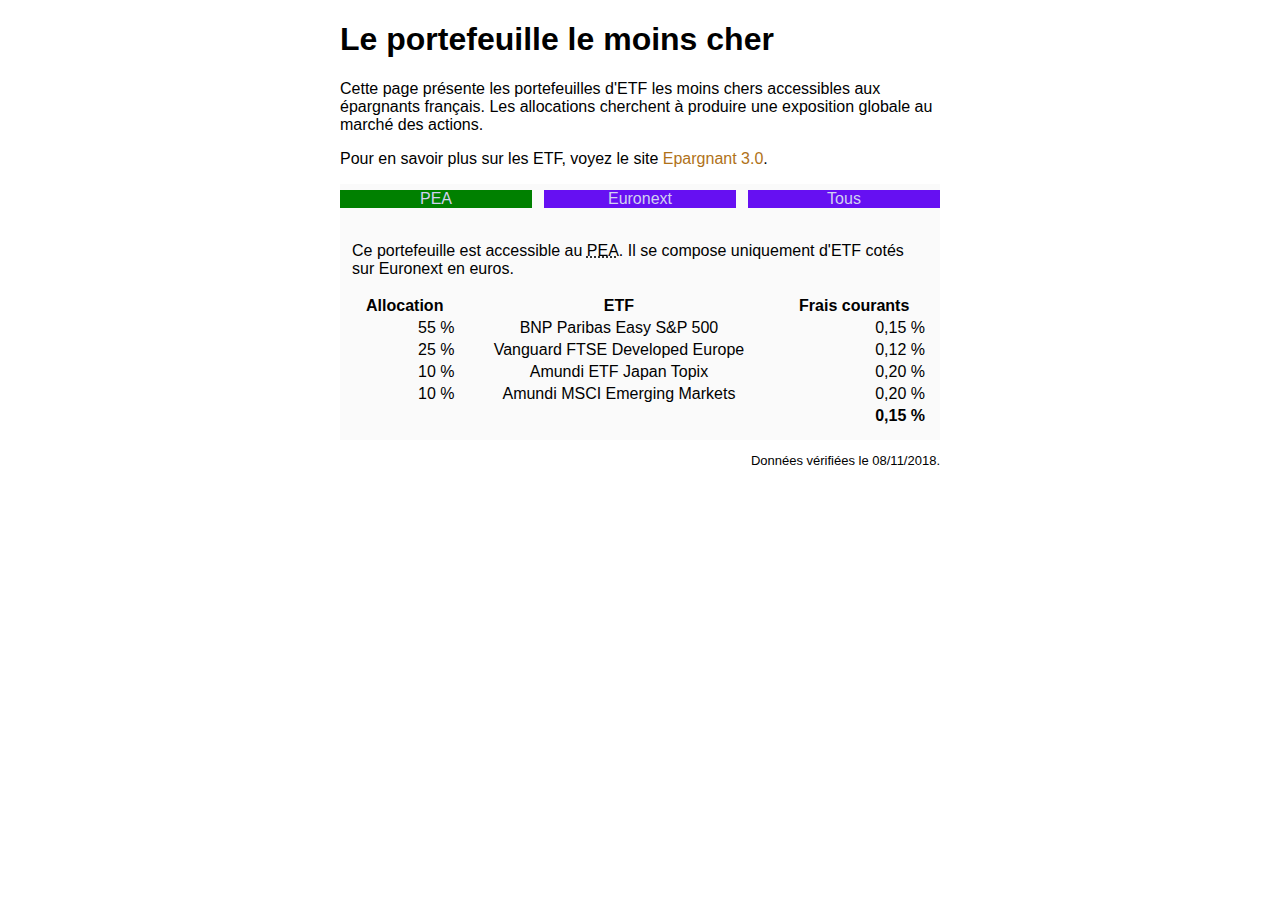
==== index.html @ dffe3c99 "premier commit" ====
<!doctype html>

<html lang="fr">
<head>
  <meta charset="utf-8">

  <title>Le portefeuille le moins cher</title>
  <meta name="description" content="Le portefeuille d'ETF le mois cher accessible aux épargnants français.">

  <link rel="stylesheet" href="style.css">

</head>

<body>

	<header>
		<h1>Le portefeuille le moins cher</h1>
		<p>Cette page présente les portefeuilles d'ETF les moins chers accessibles aux épargnants
		français. Les allocations cherchent à produire une exposition globale au marché des actions.</p>
		<p>Pour en savoir plus sur les ETF, voyez le site <a href="http://epargnant30.fr/" class="marron">Epargnant 3.0</a>.</p>
	</header>

	<nav class="Aligner">
	  <div class="Aligner-item Aligner-item--top Aligner-item--left"><a href="#pea" id="linkpea">PEA</a></div>
	  <div class="Aligner-item Aligner-item--top"><a href="#euronext" id="linkeuronext">Euronext</a></div>
	  <div class="Aligner-item Aligner-item--top Aligner-item--right"><a href="#mifid2" id="linkmifid2">Tous</a></div>
	</nav>

	<article id="pea">
		<p>Ce portefeuille est accessible au <abbr title="Plan d'Epargne en Actions" lang="fr">PEA</abbr>.
		Il se compose uniquement d'ETF cotés sur Euronext en euros.</p>
		<table>
			<thead>
				<tr>
					<th>Allocation</th>
					<th>ETF</th>
					<th>Frais courants</th>
				</tr>
			</thead>
			<tbody>
				<tr>
					<td class="chiffre">55 %</td>
					<td class="texte">BNP Paribas Easy S&P 500</td>
					<td class="chiffre">0,15 %</td>
				</tr>
				<tr>
					<td class="chiffre">25 %</td>
					<td class="texte">Vanguard FTSE Developed Europe</td>
					<td class="chiffre">0,12 %</td>
				</tr>
				<tr>
					<td class="chiffre">10 %</td>
					<td class="texte">Amundi ETF Japan Topix</td>
					<td class="chiffre">0,20 %</td>
				</tr>
				<tr>
					<td class="chiffre">10 %</td>
					<td class="texte">Amundi MSCI Emerging Markets</td>
					<td class="chiffre">0,20 %</td>
				</tr>
			</tbody>
			<tfoot>
				<tr>
					<td></td>
					<td></td>
					<td class="chiffre">0,15 %</td>
				</tr>
			</tfoot>
		</table>
	</article>

	<article id="euronext">
		<p>Ce portefeuille est composé uniquement d'ETF cotés sur Euronext en euros, pour limiter
		les frais d'acquisition.</p>
		<table>
			<thead>
				<tr>
					<th>Allocation</th>
					<th>ETF</th>
					<th>Frais courants</th>
				</tr>
			</thead>
			<tbody>
				<tr>
					<td class="chiffre">55 %</td>
					<td class="texte">Lyxor Core Morningstar US Equity</td>
					<td class="chiffre">0,04 %</td>
				</tr>
				<tr>
					<td class="chiffre">25 %</td>
					<td class="texte">Lyxor Core Stoxx Europe 600</td>
					<td class="chiffre">0,07 %</td>
				</tr>
				<tr>
					<td class="chiffre">10 %</td>
					<td class="texte">Lyxor Core MSCI Japan</td>
					<td class="chiffre">0,12 %</td>
				</tr>
				<tr>
					<td class="chiffre">10 %</td>
					<td class="texte">iShares Core MSCI Emerging Markets IMI</td>
					<td class="chiffre">0,18 %</td>
				</tr>
			</tbody>
			<tfoot>
				<tr>
					<td></td>
					<td></td>
					<td class="chiffre">0,07 %</td>
				</tr>
			</tfoot>
		</table>
	</article>

	<article id="mifid2">
		<p>Ce portefeuille est le moins cher accessible aux épargnants français, dans le respect
		de la réglementation <abbr title="Markets in Financial Instruments Directive" lang="fr">MIFID</abbr> II.
		Il ne s'impose aucune contrainte concernant les places financières et les monnaies.</p>
		<table>
			<thead>
				<tr>
					<th>Allocation</th>
					<th>ETF</th>
					<th>Frais courants</th>
				</tr>
			</thead>
			<tbody>
				<tr>
					<td class="chiffre">55 %</td>
					<td class="texte">Lyxor Core Morningstar US Equity</td>
					<td class="chiffre">0,04 %</td>
				</tr>
				<tr>
					<td class="chiffre">25 %</td>
					<td class="texte">Lyxor Core Stoxx Europe 600</td>
					<td class="chiffre">0,07 %</td>
				</tr>
				<tr>
					<td class="chiffre">10 %</td>
					<td class="texte">Xtrackers Nikkei 225</td>
					<td class="chiffre">0,09 %</td>
				</tr>
				<tr>
					<td class="chiffre">10 %</td>
					<td class="texte">iShares Core MSCI Emerging Markets IMI</td>
					<td class="chiffre">0,18 %</td>
				</tr>
			</tbody>
			<tfoot>
				<tr>
					<td></td>
					<td></td>
					<td class="chiffre">0,07 %</td>
				</tr>
			</tfoot>
		</table>
	</article>
	
	<footer>
		<p>Données vérifiées le 08/11/2018.</p>
	</footer>

	<script src="jquery-3.3.1.min.js"></script>
	<script>
		$( document ).ready(function() {
			$("#linkpea").parent().css("background-color","green");
			$("#euronext").hide();
			$("#mifid2").hide();
		});
		
		$( "#linkpea" ).parent().click(function( event ) {
			$("#pea").show();
			$("#linkpea").parent().css("background-color","green");
			$("#euronext").hide();
			$("#linkeuronext").parent().css("background-color","#6610f2");
			$("#mifid2").hide();
			$("#linkmifid2").parent().css("background-color","#6610f2");
		});
		
		$( "#linkeuronext" ).parent().click(function( event ) {
			$("#pea").hide();
			$("#linkpea").parent().css("background-color","#6610f2");
			$("#euronext").show();
			$("#linkeuronext").parent().css("background-color","green");
			$("#mifid2").hide();
			$("#linkmifid2").parent().css("background-color","#6610f2");
		});
		
		$( "#linkmifid2" ).parent().click(function( event ) {
			$("#pea").hide();
			$("#linkpea").parent().css("background-color","#6610f2");
			$("#euronext").hide();
			$("#linkeuronext").parent().css("background-color","#6610f2");
			$("#mifid2").show();
			$("#linkmifid2").parent().css("background-color","green");
		});
    </script>
</body>
</html>
---- style.css ----
.Aligner {
  display: flex;
  align-items: center;
  justify-content: center;
  background-color:rgb(250,250,250);
}

.Aligner-item {
  flex: 1;
  text-align:center;
  background-color: #6610f2;
  margin: 1%;
}

.Aligner-item--left {
  margin-left:0;
}

.Aligner-item--right {
  margin-right:0;
}

html:{
	width:100%;
	
}

body{
	max-width: 600px;
	margin:    0 auto;
	font-family: -apple-system, BlinkMacSystemFont, "Segoe UI", Roboto, Oxygen-Sans, Ubuntu, Cantarell, "Helvetica Neue", sans-serif, "Apple Color Emoji", "Segoe UI Emoji", "Segoe UI Symbol", "Noto Color Emoji";
}

a{
	text-decoration: none;
	color: #d1d1f0;
}

.marron{
	color: rgb(176,114,25);
}

footer{
	clear:both;
	text-align:right;
	font-size: small;	
}

table{
	width:100%
}

.texte{
	text-align:center;
}

.chiffre{
	text-align:right;
}

article{
	background-color:rgb(250,250,250);
	margin:0;
	padding:2%;
}

tfoot{
	font-weight: bold;
}
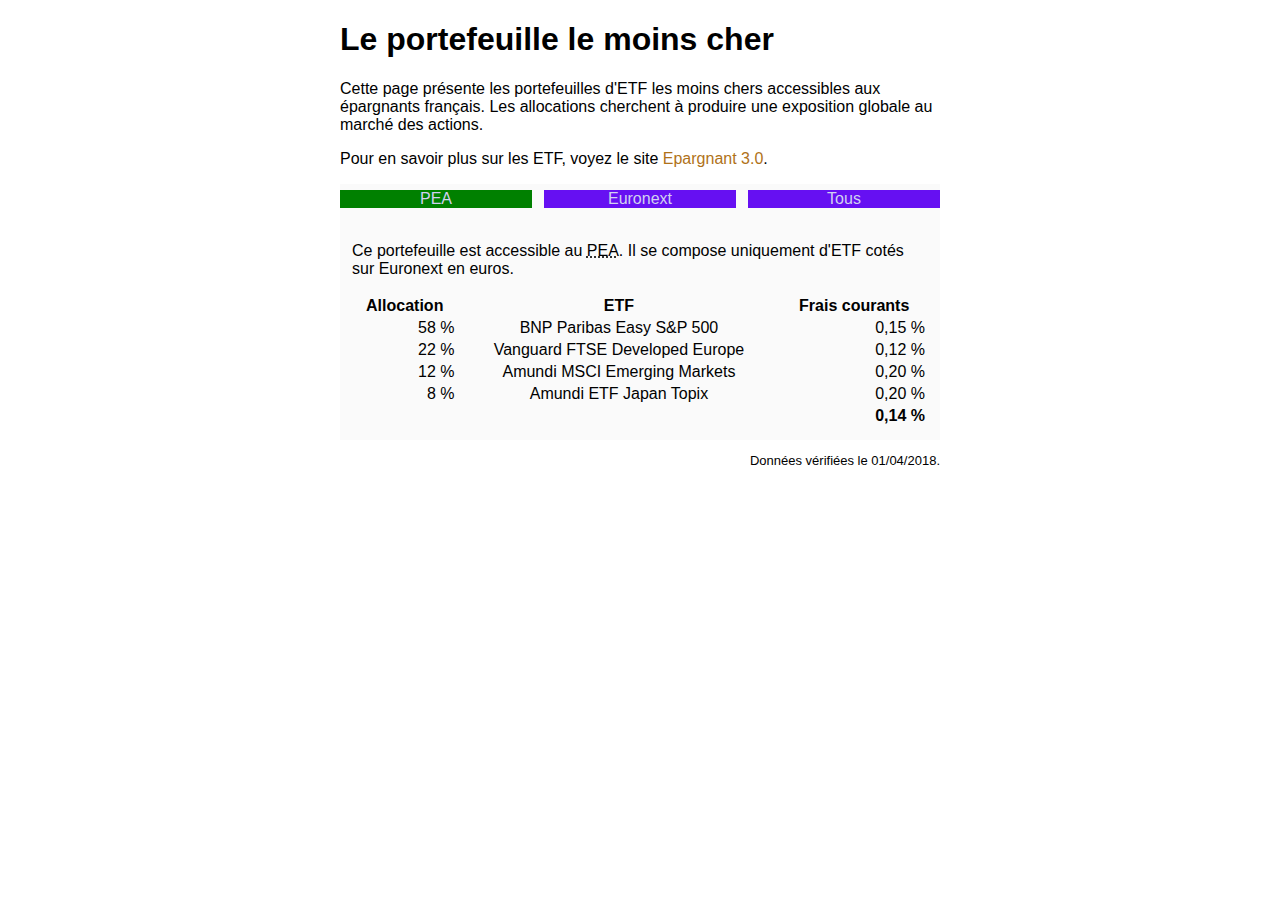
==== commit d4659d92: "mise à jour pondérations et etf" ====
--- a/index.html
+++ b/index.html
@@ -9,6 +9,7 @@
 
   <link rel="stylesheet" href="style.css">
 
+  <meta name="viewport" content="width=device-width, initial-scale=1.0">
 </head>
 
 <body>
@@ -39,31 +40,32 @@
 			</thead>
 			<tbody>
 				<tr>
-					<td class="chiffre">55 %</td>
+					<td class="chiffre">58 %</td>
 					<td class="texte">BNP Paribas Easy S&P 500</td>
 					<td class="chiffre">0,15 %</td>
 				</tr>
 				<tr>
-					<td class="chiffre">25 %</td>
+					<td class="chiffre">22 %</td>
 					<td class="texte">Vanguard FTSE Developed Europe</td>
 					<td class="chiffre">0,12 %</td>
 				</tr>
 				<tr>
-					<td class="chiffre">10 %</td>
+					<td class="chiffre">12 %</td>
+					<td class="texte">Amundi MSCI Emerging Markets</td>
+					<td class="chiffre">0,20 %</td>
+				</tr>
+				<tr>
+					<td class="chiffre">8 %</td>
 					<td class="texte">Amundi ETF Japan Topix</td>
 					<td class="chiffre">0,20 %</td>
 				</tr>
-				<tr>
-					<td class="chiffre">10 %</td>
-					<td class="texte">Amundi MSCI Emerging Markets</td>
-					<td class="chiffre">0,20 %</td>
-				</tr>
+				
 			</tbody>
 			<tfoot>
 				<tr>
 					<td></td>
 					<td></td>
-					<td class="chiffre">0,15 %</td>
+					<td class="chiffre">0,14 %</td>
 				</tr>
 			</tfoot>
 		</table>
@@ -82,31 +84,32 @@
 			</thead>
 			<tbody>
 				<tr>
-					<td class="chiffre">55 %</td>
+					<td class="chiffre">58 %</td>
 					<td class="texte">Lyxor Core Morningstar US Equity</td>
 					<td class="chiffre">0,04 %</td>
 				</tr>
 				<tr>
-					<td class="chiffre">25 %</td>
+					<td class="chiffre">22 %</td>
 					<td class="texte">Lyxor Core Stoxx Europe 600</td>
 					<td class="chiffre">0,07 %</td>
 				</tr>
 				<tr>
-					<td class="chiffre">10 %</td>
+					<td class="chiffre">12 %</td>
+					<td class="texte">iShares Core MSCI Emerging Markets IMI</td>
+					<td class="chiffre">0,18 %</td>
+				</tr>
+				<tr>
+					<td class="chiffre">8 %</td>
 					<td class="texte">Lyxor Core MSCI Japan</td>
 					<td class="chiffre">0,12 %</td>
 				</tr>
-				<tr>
-					<td class="chiffre">10 %</td>
-					<td class="texte">iShares Core MSCI Emerging Markets IMI</td>
-					<td class="chiffre">0,18 %</td>
-				</tr>
+				
 			</tbody>
 			<tfoot>
 				<tr>
 					<td></td>
 					<td></td>
-					<td class="chiffre">0,07 %</td>
+					<td class="chiffre">0,08 %</td>
 				</tr>
 			</tfoot>
 		</table>
@@ -126,38 +129,39 @@
 			</thead>
 			<tbody>
 				<tr>
-					<td class="chiffre">55 %</td>
+					<td class="chiffre">58 %</td>
 					<td class="texte">Lyxor Core Morningstar US Equity</td>
 					<td class="chiffre">0,04 %</td>
 				</tr>
 				<tr>
-					<td class="chiffre">25 %</td>
-					<td class="texte">Lyxor Core Stoxx Europe 600</td>
-					<td class="chiffre">0,07 %</td>
-				</tr>
-				<tr>
-					<td class="chiffre">10 %</td>
-					<td class="texte">Xtrackers Nikkei 225</td>
-					<td class="chiffre">0,09 %</td>
-				</tr>
-				<tr>
-					<td class="chiffre">10 %</td>
+					<td class="chiffre">22 %</td>
+					<td class="texte">Amundi Prime Europe</td>
+					<td class="chiffre">0,05 %</td>
+				</tr>
+				<tr>
+					<td class="chiffre">12 %</td>
 					<td class="texte">iShares Core MSCI Emerging Markets IMI</td>
 					<td class="chiffre">0,18 %</td>
 				</tr>
+				<tr>
+					<td class="chiffre">8 %</td>
+					<td class="texte">Amundi Prime Japan</td>
+					<td class="chiffre">0,05 %</td>
+				</tr>
+				
 			</tbody>
 			<tfoot>
 				<tr>
 					<td></td>
 					<td></td>
-					<td class="chiffre">0,07 %</td>
+					<td class="chiffre">0,06 %</td>
 				</tr>
 			</tfoot>
 		</table>
 	</article>
 	
 	<footer>
-		<p>Données vérifiées le 08/11/2018.</p>
+		<p>Données vérifiées le 01/04/2018.</p>
 	</footer>
 
 	<script src="jquery-3.3.1.min.js"></script>
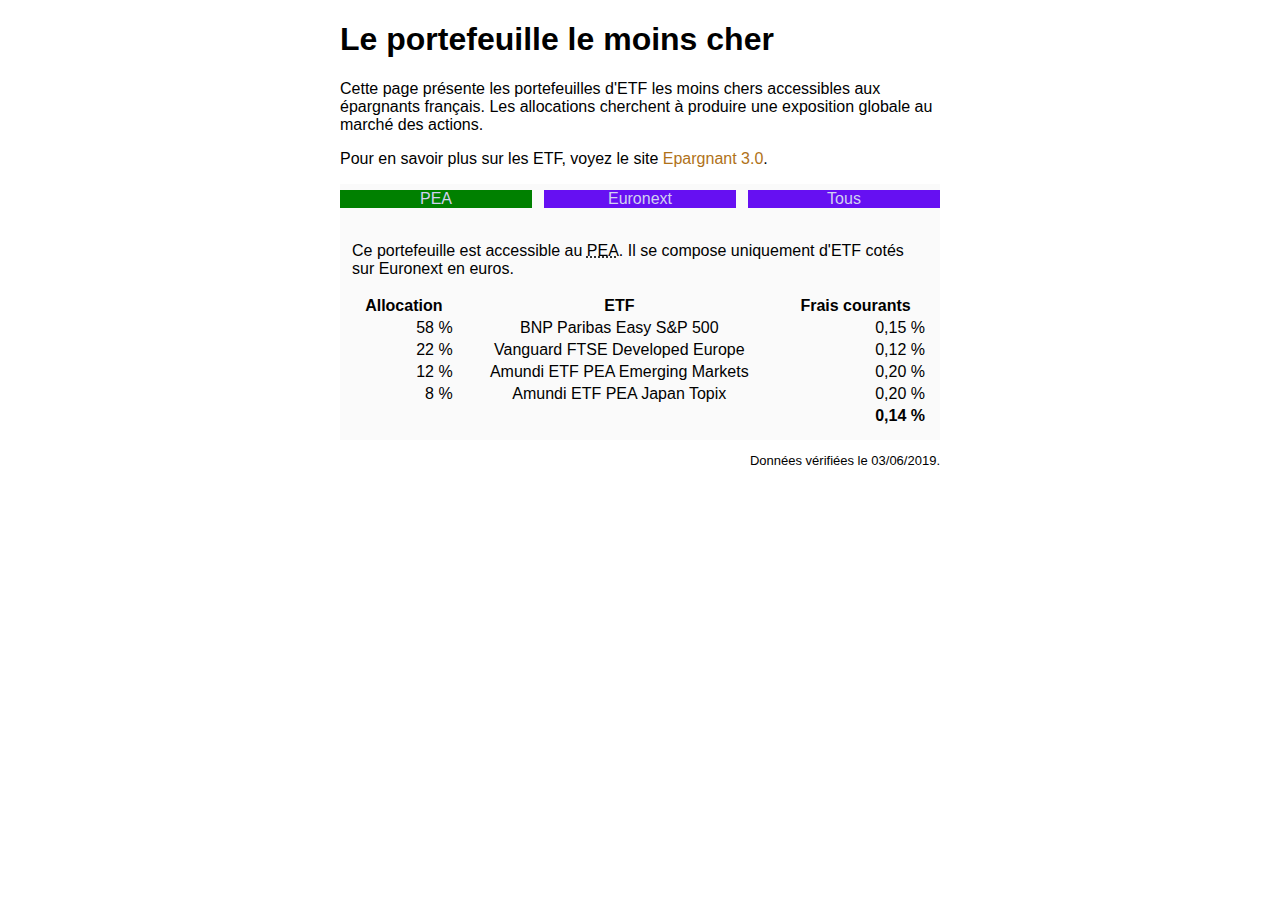
==== commit edb88540: "modif ETF Amundi PEA" ====
--- a/index.html
+++ b/index.html
@@ -51,12 +51,12 @@
 				</tr>
 				<tr>
 					<td class="chiffre">12 %</td>
-					<td class="texte">Amundi MSCI Emerging Markets</td>
+					<td class="texte">Amundi ETF PEA Emerging Markets</td>
 					<td class="chiffre">0,20 %</td>
 				</tr>
 				<tr>
 					<td class="chiffre">8 %</td>
-					<td class="texte">Amundi ETF Japan Topix</td>
+					<td class="texte">Amundi ETF PEA Japan Topix</td>
 					<td class="chiffre">0,20 %</td>
 				</tr>
 				
@@ -161,7 +161,7 @@
 	</article>
 	
 	<footer>
-		<p>Données vérifiées le 01/04/2018.</p>
+		<p>Données vérifiées le 03/06/2019.</p>
 	</footer>
 
 	<script src="jquery-3.3.1.min.js"></script>
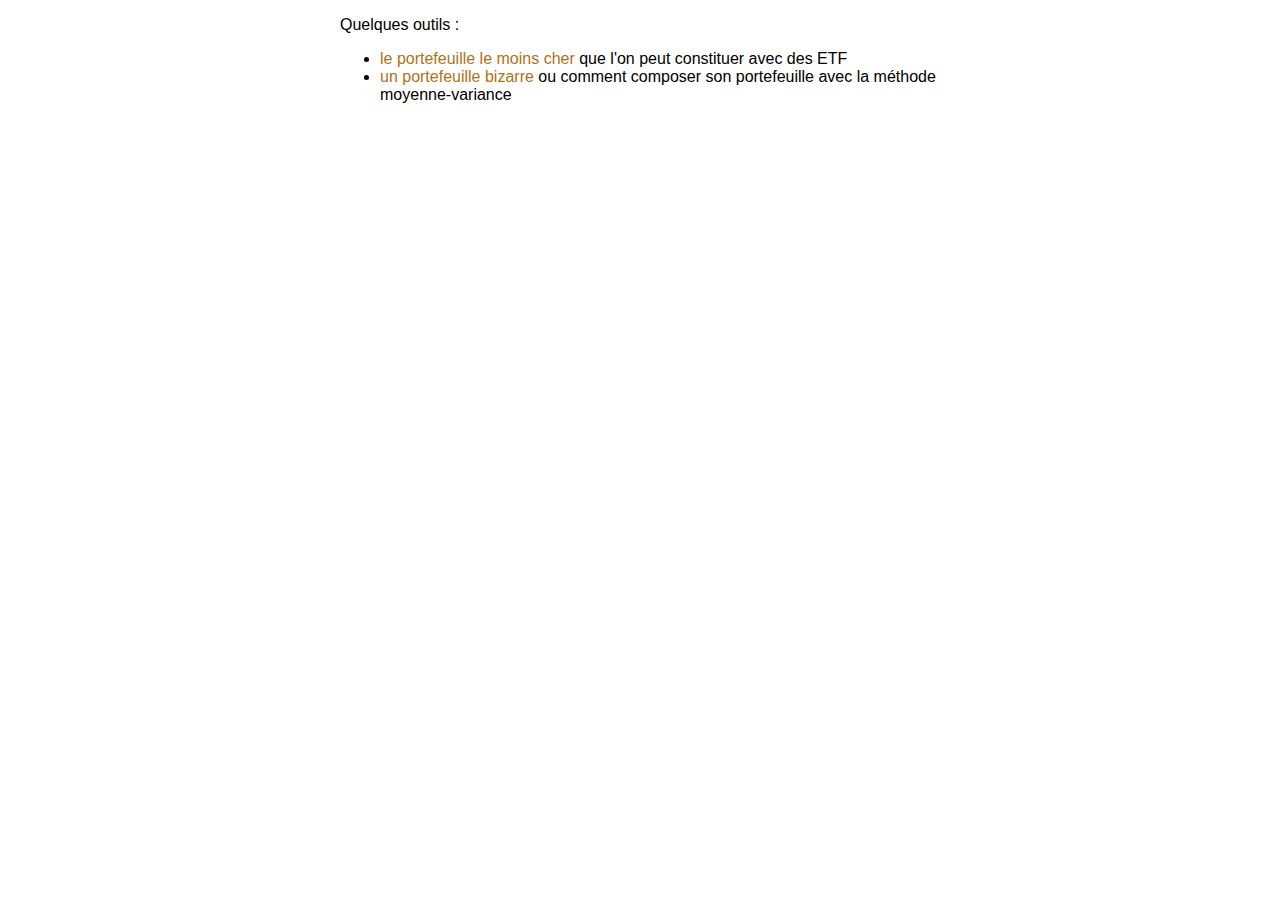
==== commit f2eb3c67: "ajout portefeuille bizarre" ====
--- a/index.html
+++ b/index.html
@@ -4,200 +4,21 @@
 <head>
   <meta charset="utf-8">
 
-  <title>Le portefeuille le moins cher</title>
-  <meta name="description" content="Le portefeuille d'ETF le mois cher accessible aux épargnants français.">
+  <title>Quelques bricolages</title>
 
-  <link rel="stylesheet" href="style.css">
+  <link rel="stylesheet" href="lemoinscher/style.css">
 
   <meta name="viewport" content="width=device-width, initial-scale=1.0">
 </head>
 
 <body>
 
-	<header>
-		<h1>Le portefeuille le moins cher</h1>
-		<p>Cette page présente les portefeuilles d'ETF les moins chers accessibles aux épargnants
-		français. Les allocations cherchent à produire une exposition globale au marché des actions.</p>
-		<p>Pour en savoir plus sur les ETF, voyez le site <a href="http://epargnant30.fr/" class="marron">Epargnant 3.0</a>.</p>
-	</header>
+	<p>Quelques outils :
+		<ul>
+			<li><a class="marron" href="./lemoinscher/">le portefeuille le moins cher</a> que l'on peut constituer avec des ETF</li>
+			<li><a class="marron" href="./bizarre/">un portefeuille bizarre</a> ou comment composer son portefeuille avec la méthode moyenne-variance</li>
+		</ul>
+	</p>
 
-	<nav class="Aligner">
-	  <div class="Aligner-item Aligner-item--top Aligner-item--left"><a href="#pea" id="linkpea">PEA</a></div>
-	  <div class="Aligner-item Aligner-item--top"><a href="#euronext" id="linkeuronext">Euronext</a></div>
-	  <div class="Aligner-item Aligner-item--top Aligner-item--right"><a href="#mifid2" id="linkmifid2">Tous</a></div>
-	</nav>
-
-	<article id="pea">
-		<p>Ce portefeuille est accessible au <abbr title="Plan d'Epargne en Actions" lang="fr">PEA</abbr>.
-		Il se compose uniquement d'ETF cotés sur Euronext en euros.</p>
-		<table>
-			<thead>
-				<tr>
-					<th>Allocation</th>
-					<th>ETF</th>
-					<th>Frais courants</th>
-				</tr>
-			</thead>
-			<tbody>
-				<tr>
-					<td class="chiffre">58 %</td>
-					<td class="texte">BNP Paribas Easy S&P 500</td>
-					<td class="chiffre">0,15 %</td>
-				</tr>
-				<tr>
-					<td class="chiffre">22 %</td>
-					<td class="texte">Vanguard FTSE Developed Europe</td>
-					<td class="chiffre">0,12 %</td>
-				</tr>
-				<tr>
-					<td class="chiffre">12 %</td>
-					<td class="texte">Amundi ETF PEA Emerging Markets</td>
-					<td class="chiffre">0,20 %</td>
-				</tr>
-				<tr>
-					<td class="chiffre">8 %</td>
-					<td class="texte">Amundi ETF PEA Japan Topix</td>
-					<td class="chiffre">0,20 %</td>
-				</tr>
-				
-			</tbody>
-			<tfoot>
-				<tr>
-					<td></td>
-					<td></td>
-					<td class="chiffre">0,14 %</td>
-				</tr>
-			</tfoot>
-		</table>
-	</article>
-
-	<article id="euronext">
-		<p>Ce portefeuille est composé uniquement d'ETF cotés sur Euronext en euros, pour limiter
-		les frais d'acquisition.</p>
-		<table>
-			<thead>
-				<tr>
-					<th>Allocation</th>
-					<th>ETF</th>
-					<th>Frais courants</th>
-				</tr>
-			</thead>
-			<tbody>
-				<tr>
-					<td class="chiffre">58 %</td>
-					<td class="texte">Lyxor Core Morningstar US Equity</td>
-					<td class="chiffre">0,04 %</td>
-				</tr>
-				<tr>
-					<td class="chiffre">22 %</td>
-					<td class="texte">Lyxor Core Stoxx Europe 600</td>
-					<td class="chiffre">0,07 %</td>
-				</tr>
-				<tr>
-					<td class="chiffre">12 %</td>
-					<td class="texte">iShares Core MSCI Emerging Markets IMI</td>
-					<td class="chiffre">0,18 %</td>
-				</tr>
-				<tr>
-					<td class="chiffre">8 %</td>
-					<td class="texte">Lyxor Core MSCI Japan</td>
-					<td class="chiffre">0,12 %</td>
-				</tr>
-				
-			</tbody>
-			<tfoot>
-				<tr>
-					<td></td>
-					<td></td>
-					<td class="chiffre">0,08 %</td>
-				</tr>
-			</tfoot>
-		</table>
-	</article>
-
-	<article id="mifid2">
-		<p>Ce portefeuille est le moins cher accessible aux épargnants français, dans le respect
-		de la réglementation <abbr title="Markets in Financial Instruments Directive" lang="fr">MIFID</abbr> II.
-		Il ne s'impose aucune contrainte concernant les places financières et les monnaies.</p>
-		<table>
-			<thead>
-				<tr>
-					<th>Allocation</th>
-					<th>ETF</th>
-					<th>Frais courants</th>
-				</tr>
-			</thead>
-			<tbody>
-				<tr>
-					<td class="chiffre">58 %</td>
-					<td class="texte">Lyxor Core Morningstar US Equity</td>
-					<td class="chiffre">0,04 %</td>
-				</tr>
-				<tr>
-					<td class="chiffre">22 %</td>
-					<td class="texte">Amundi Prime Europe</td>
-					<td class="chiffre">0,05 %</td>
-				</tr>
-				<tr>
-					<td class="chiffre">12 %</td>
-					<td class="texte">iShares Core MSCI Emerging Markets IMI</td>
-					<td class="chiffre">0,18 %</td>
-				</tr>
-				<tr>
-					<td class="chiffre">8 %</td>
-					<td class="texte">Amundi Prime Japan</td>
-					<td class="chiffre">0,05 %</td>
-				</tr>
-				
-			</tbody>
-			<tfoot>
-				<tr>
-					<td></td>
-					<td></td>
-					<td class="chiffre">0,06 %</td>
-				</tr>
-			</tfoot>
-		</table>
-	</article>
-	
-	<footer>
-		<p>Données vérifiées le 03/06/2019.</p>
-	</footer>
-
-	<script src="jquery-3.3.1.min.js"></script>
-	<script>
-		$( document ).ready(function() {
-			$("#linkpea").parent().css("background-color","green");
-			$("#euronext").hide();
-			$("#mifid2").hide();
-		});
-		
-		$( "#linkpea" ).parent().click(function( event ) {
-			$("#pea").show();
-			$("#linkpea").parent().css("background-color","green");
-			$("#euronext").hide();
-			$("#linkeuronext").parent().css("background-color","#6610f2");
-			$("#mifid2").hide();
-			$("#linkmifid2").parent().css("background-color","#6610f2");
-		});
-		
-		$( "#linkeuronext" ).parent().click(function( event ) {
-			$("#pea").hide();
-			$("#linkpea").parent().css("background-color","#6610f2");
-			$("#euronext").show();
-			$("#linkeuronext").parent().css("background-color","green");
-			$("#mifid2").hide();
-			$("#linkmifid2").parent().css("background-color","#6610f2");
-		});
-		
-		$( "#linkmifid2" ).parent().click(function( event ) {
-			$("#pea").hide();
-			$("#linkpea").parent().css("background-color","#6610f2");
-			$("#euronext").hide();
-			$("#linkeuronext").parent().css("background-color","#6610f2");
-			$("#mifid2").show();
-			$("#linkmifid2").parent().css("background-color","green");
-		});
-    </script>
 </body>
 </html>--- a/lemoinscher/style.css
+++ b/lemoinscher/style.css
@@ -0,0 +1,69 @@
+.Aligner {
+  display: flex;
+  align-items: center;
+  justify-content: center;
+  background-color:rgb(250,250,250);
+}
+
+.Aligner-item {
+  flex: 1;
+  text-align:center;
+  background-color: #6610f2;
+  margin: 1%;
+}
+
+.Aligner-item--left {
+  margin-left:0;
+}
+
+.Aligner-item--right {
+  margin-right:0;
+}
+
+html:{
+	width:100%;
+	
+}
+
+body{
+	max-width: 600px;
+	margin:    0 auto;
+	font-family: -apple-system, BlinkMacSystemFont, "Segoe UI", Roboto, Oxygen-Sans, Ubuntu, Cantarell, "Helvetica Neue", sans-serif, "Apple Color Emoji", "Segoe UI Emoji", "Segoe UI Symbol", "Noto Color Emoji";
+}
+
+a{
+	text-decoration: none;
+	color: #d1d1f0;
+}
+
+.marron{
+	color: rgb(176,114,25);
+}
+
+footer{
+	clear:both;
+	text-align:right;
+	font-size: small;	
+}
+
+table{
+	width:100%
+}
+
+.texte{
+	text-align:center;
+}
+
+.chiffre{
+	text-align:right;
+}
+
+article{
+	background-color:rgb(250,250,250);
+	margin:0;
+	padding:2%;
+}
+
+tfoot{
+	font-weight: bold;
+}